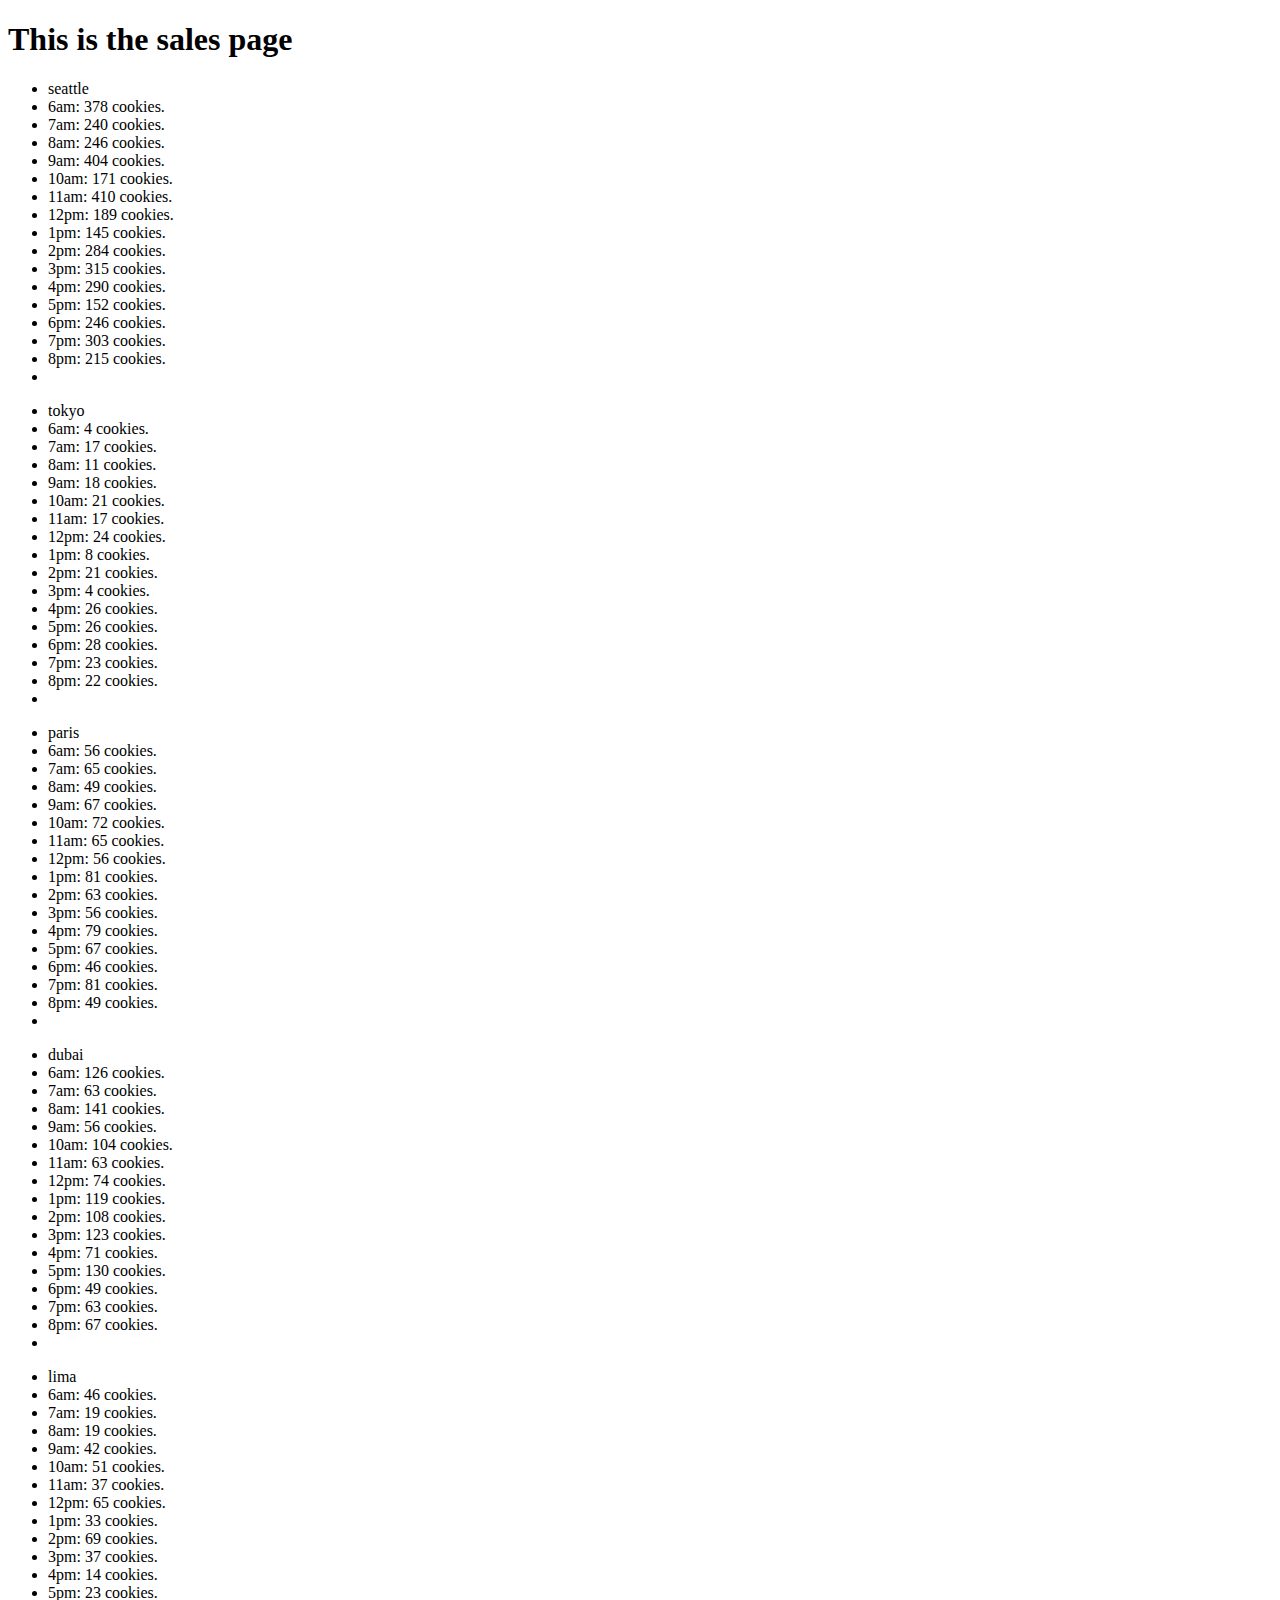
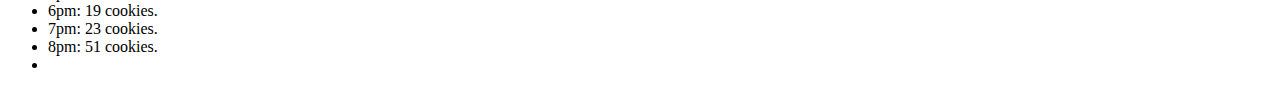
==== sales.html @ 3c8ee69f "nailed it" ====
<!DOCTYPE html>
<html>
  <head>
    <title>Pat's sales page</title>
  </head>
  <body>
    <header>
      <h1>This is the sales page</h1>
    </header>
    <main>
      <ul id="seattle"></ul>
      <ul id="tokyo"></ul>
      <ul id="paris"></ul>
      <ul id="dubai"></ul>
      <ul id="lima"></ul>
    </main>
    <footer></footer>
    <script src="app.js"></script>
  </body>
</html>
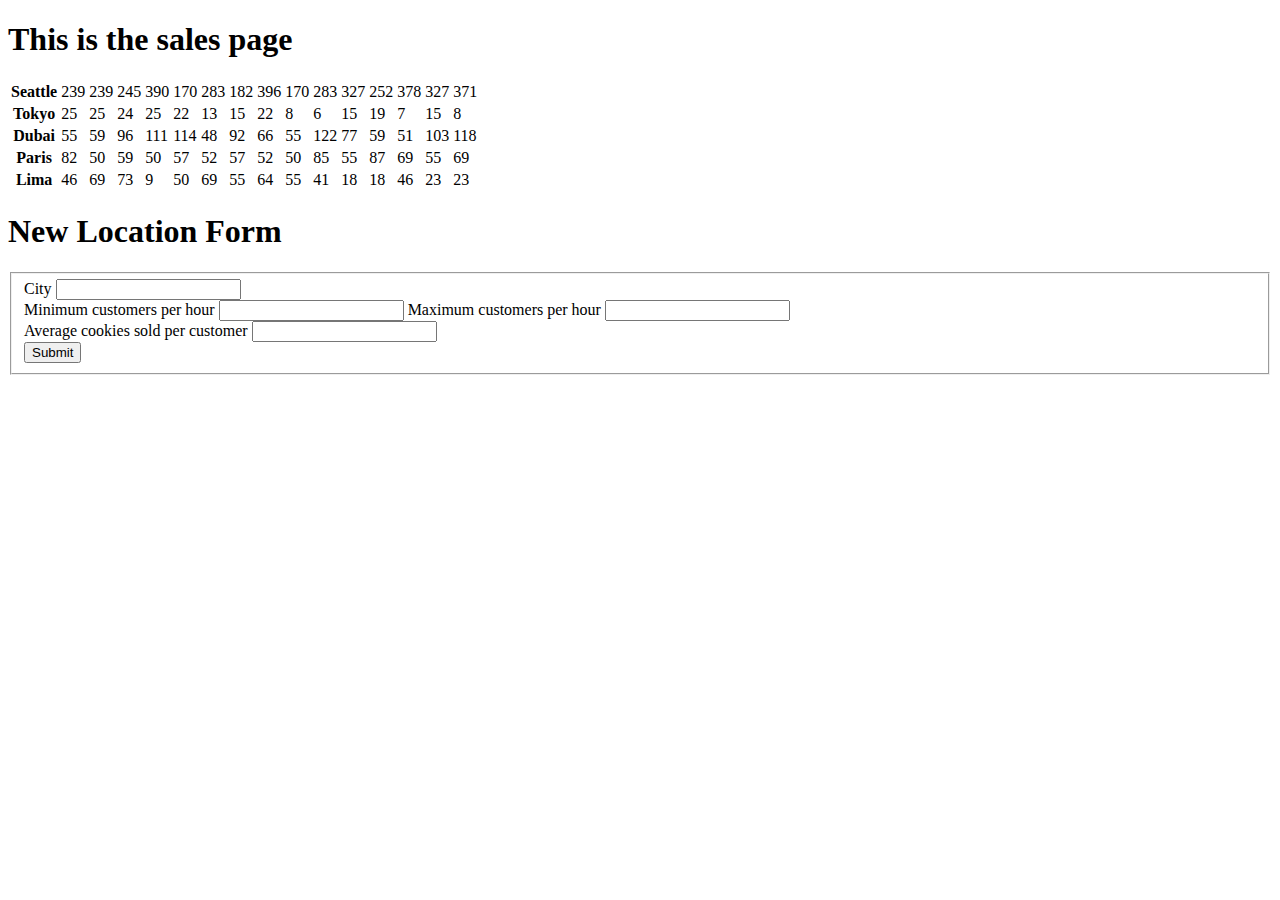
==== commit bbe6f30f: "added table" ====
--- a/sales.html
+++ b/sales.html
@@ -13,8 +13,43 @@
       <ul id="paris"></ul>
       <ul id="dubai"></ul>
       <ul id="lima"></ul>
+    <table id="sales-table"> </table>
     </main>
+    <div id="form">
+    <h1> New Location Form</h1>
+    <form id="city-form">
+      <fieldset>
+        <label>
+          City
+          <input name="name" type="text" />
+        </label>
+      </br>
+
+        <label>
+          Minimum customers per hour
+          <input name="minCustomersEachHour" type="text" />
+        </label>
+
+        <label>
+          Maximum customers per hour 
+          <input name="maxCustomersEachHour" type="text" />
+        </label>
+      </br>
+
+        <label>
+          Average cookies sold per customer
+          <input name="averageCookiesSoldPerCustomer" type ="text" />
+        </label>
+      </br>
+
+      <input type="submit" name="submit" value="Submit" />
+      
+      
+      </fieldset>
+    </form>
+    </div>
     <footer></footer>
-    <script src="app.js"></script>
+    <!-- <script src="app.js"></script> -->
+    <script src="constructorfunction.js"></script>
   </body>
 </html>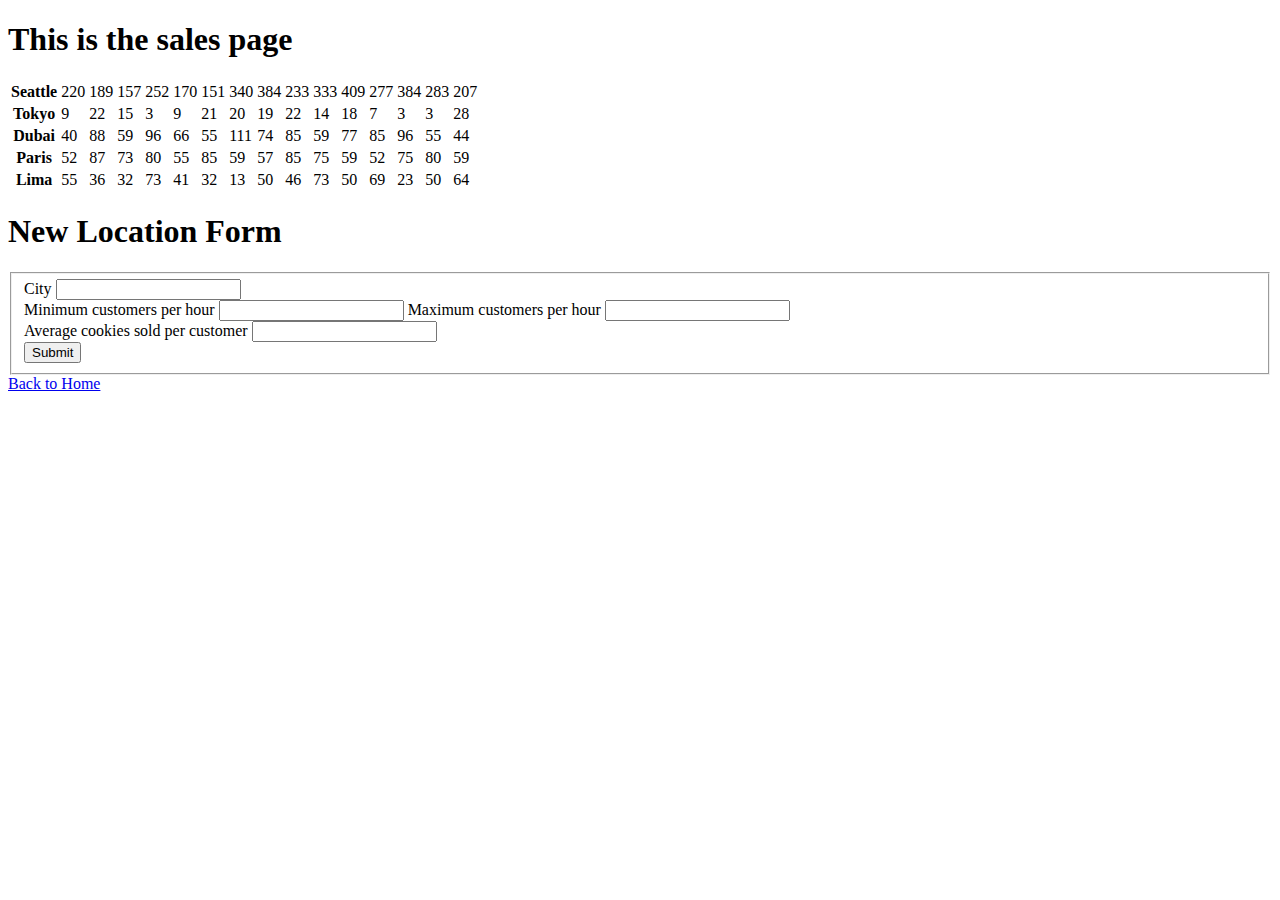
==== commit b62af20b: "styling complete for home page" ====
--- a/sales.html
+++ b/sales.html
@@ -48,7 +48,7 @@
       </fieldset>
     </form>
     </div>
-    <footer></footer>
+    <footer><a href="index.html">Back to Home</a></footer>
     <!-- <script src="app.js"></script> -->
     <script src="constructorfunction.js"></script>
   </body>
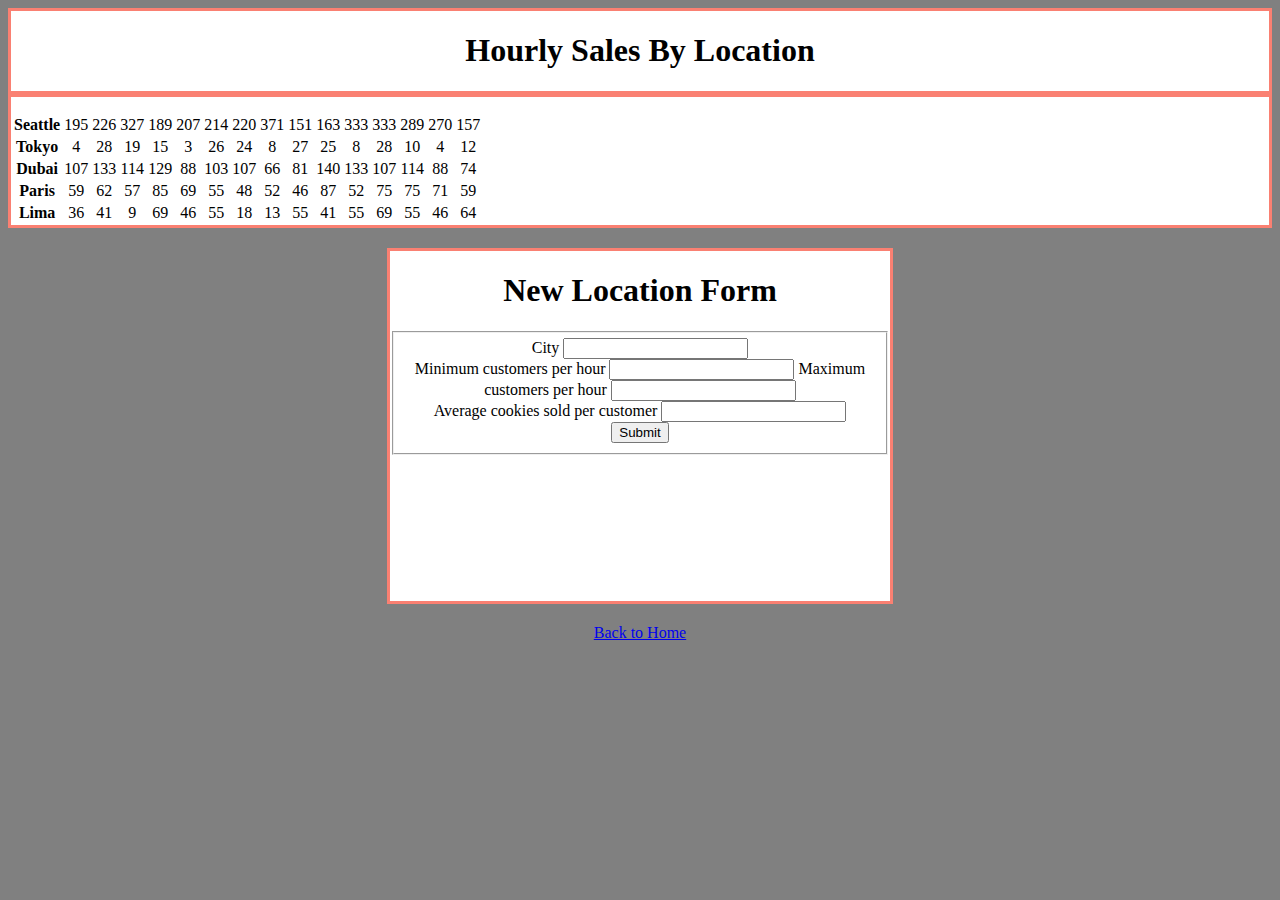
==== commit b9222760: "sales page styled" ====
--- a/sales.html
+++ b/sales.html
@@ -1,13 +1,14 @@
 <!DOCTYPE html>
 <html>
   <head>
+    <link href="style.css" rel="stylesheet" type="text/css">
     <title>Pat's sales page</title>
   </head>
   <body>
     <header>
-      <h1>This is the sales page</h1>
+      <h1>Hourly Sales By Location</h1>
     </header>
-    <main>
+    <main id="sales">
       <ul id="seattle"></ul>
       <ul id="tokyo"></ul>
       <ul id="paris"></ul>
--- a/style.css
+++ b/style.css
@@ -0,0 +1,39 @@
+body {
+  font-family: 'Playfair Display', serif;
+  background-color: grey;
+  color: black;
+  text-align: center;
+}
+
+header, #sales {
+  text-align: center;
+  background-color: white;
+  border: solid;
+  border-color: salmon;
+}
+
+div {
+  width: 350px;
+  height: 200px;
+  text-align: center;
+  background-color: white;
+  border: solid;
+  border-color: salmon;
+  margin: 20px;
+  display: inline-block;
+}
+
+#second-line {
+  text-align: center;
+}
+
+#form {
+  width: 500px;
+  height: 350px;
+  text-align: center;
+  background-color: white;
+  border: solid;
+  border-color: salmon;
+  margin: 20px;
+}
+
